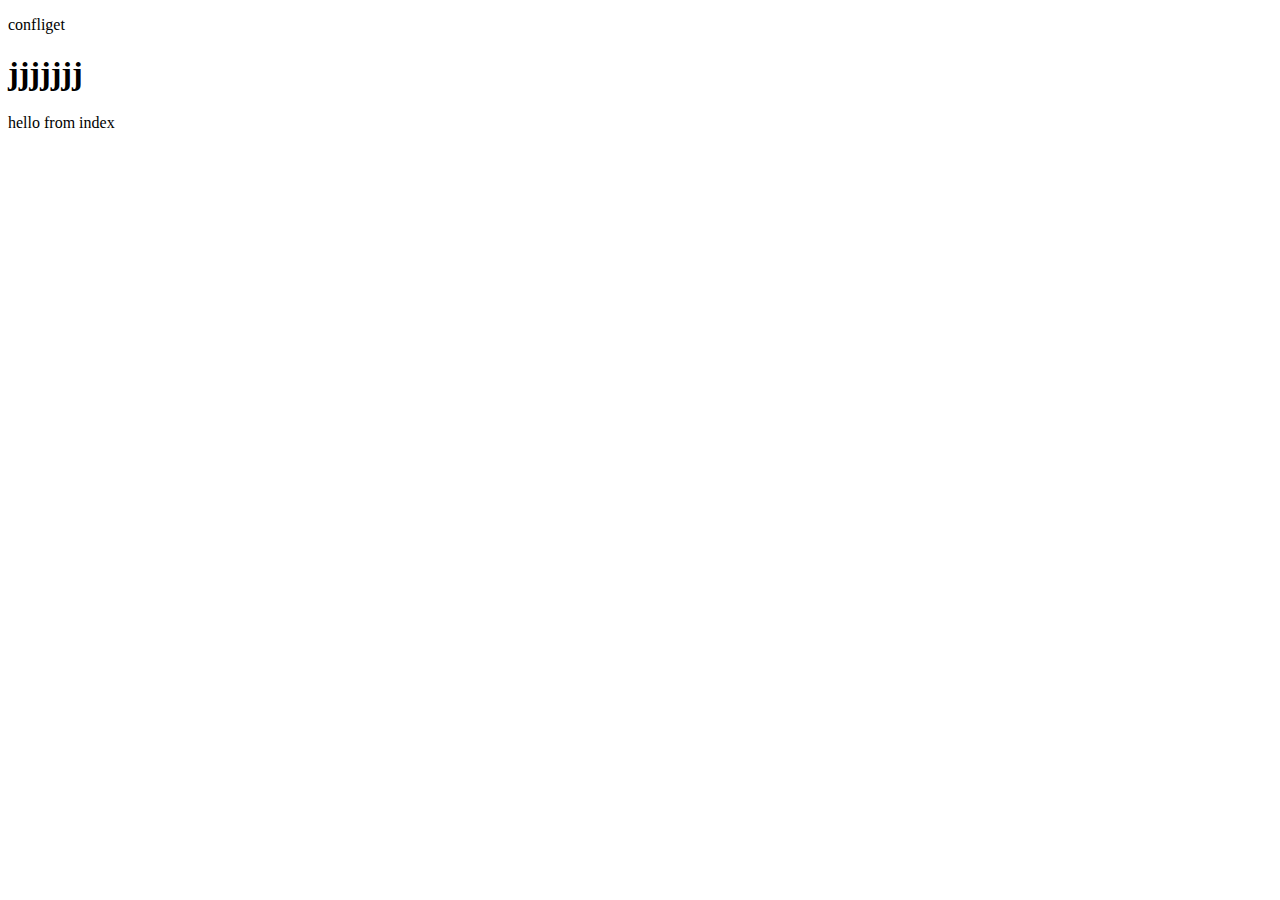
==== index.html @ 750f531c "hello" ====
<!DOCTYPE html>
<html lang="en">
<head>
    <meta charset="UTF-8">
    <meta name="viewport" content="width=device-width, initial-scale=1.0">
    <title>Document</title>
</head>
<body>
    <P>confliget</P>
      <h1>jjjjjjj</h1>
    <P>hello from index</P>
</body>
</html>
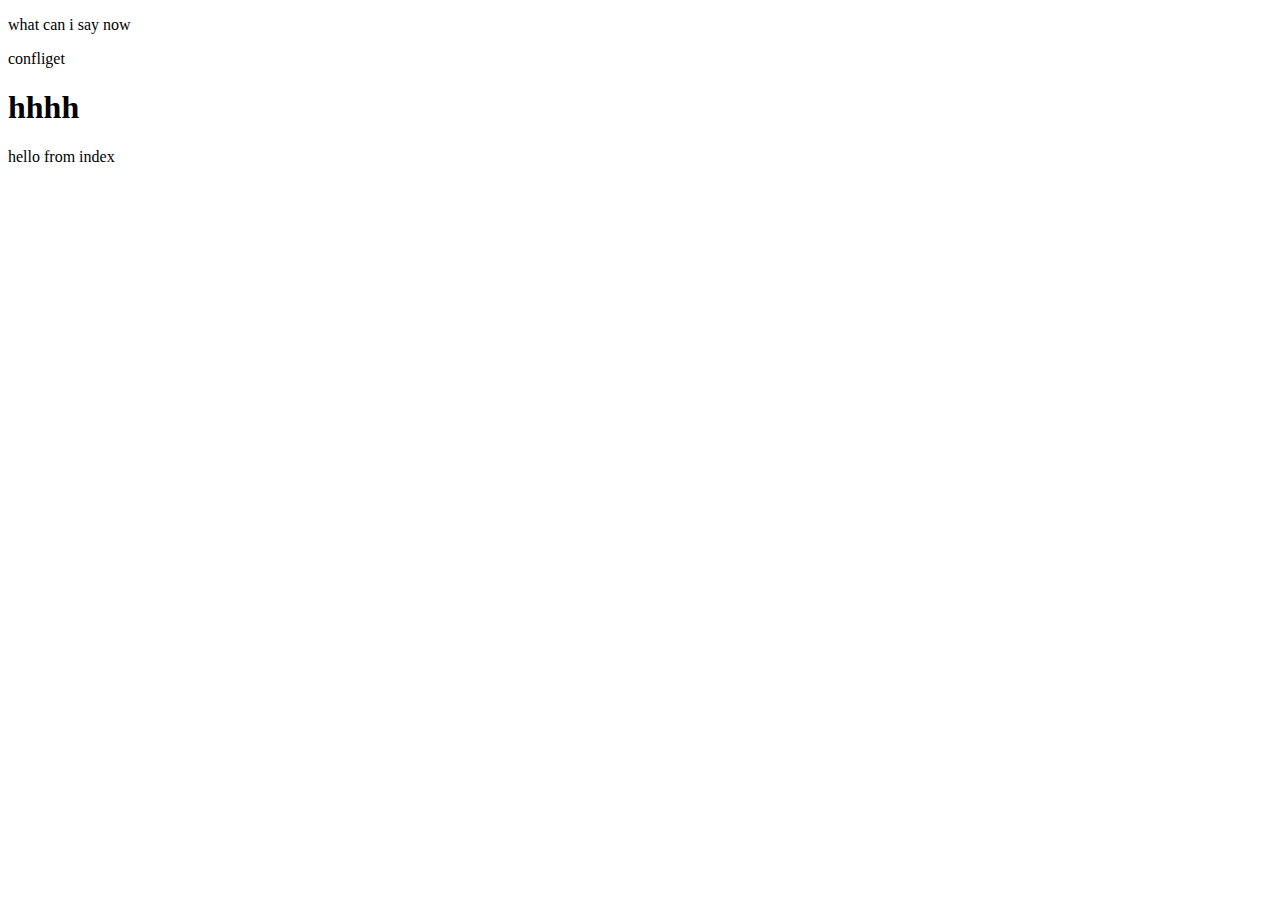
==== commit fca27657: "ahh" ====
--- a/index.html
+++ b/index.html
@@ -6,8 +6,12 @@
     <title>Document</title>
 </head>
 <body>
+
+
+
+    <P>what can i say now </P>
     <P>confliget</P>
-      <h1>jjjjjjj</h1>
+    <h1>hhhh</h1>
     <P>hello from index</P>
 </body>
 </html>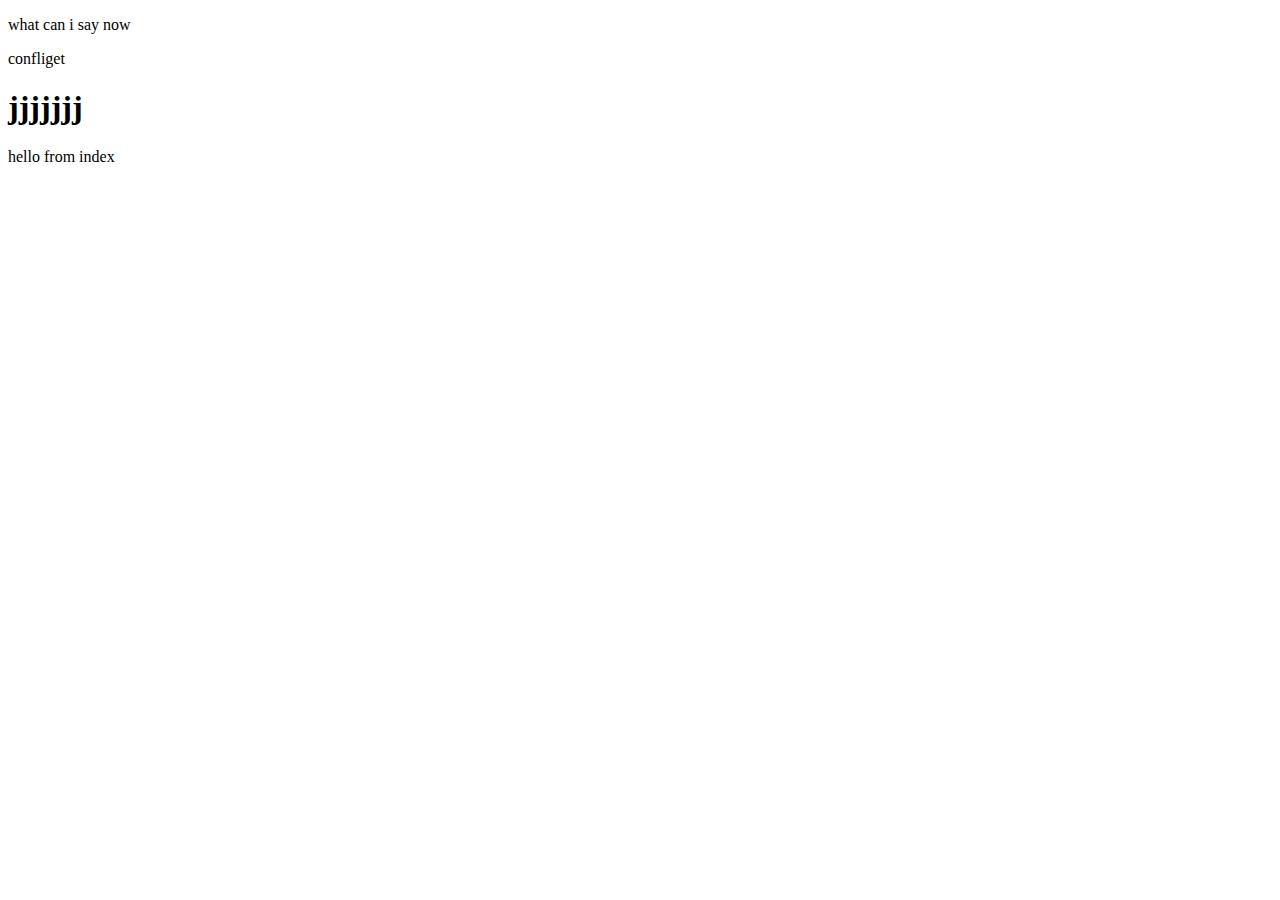
==== commit e1d787c1: "Merge branch 'contact-us'" ====
--- a/index.html
+++ b/index.html
@@ -11,7 +11,7 @@
 
     <P>what can i say now </P>
     <P>confliget</P>
-    <h1>hhhh</h1>
+      <h1>jjjjjjj</h1>
     <P>hello from index</P>
 </body>
 </html>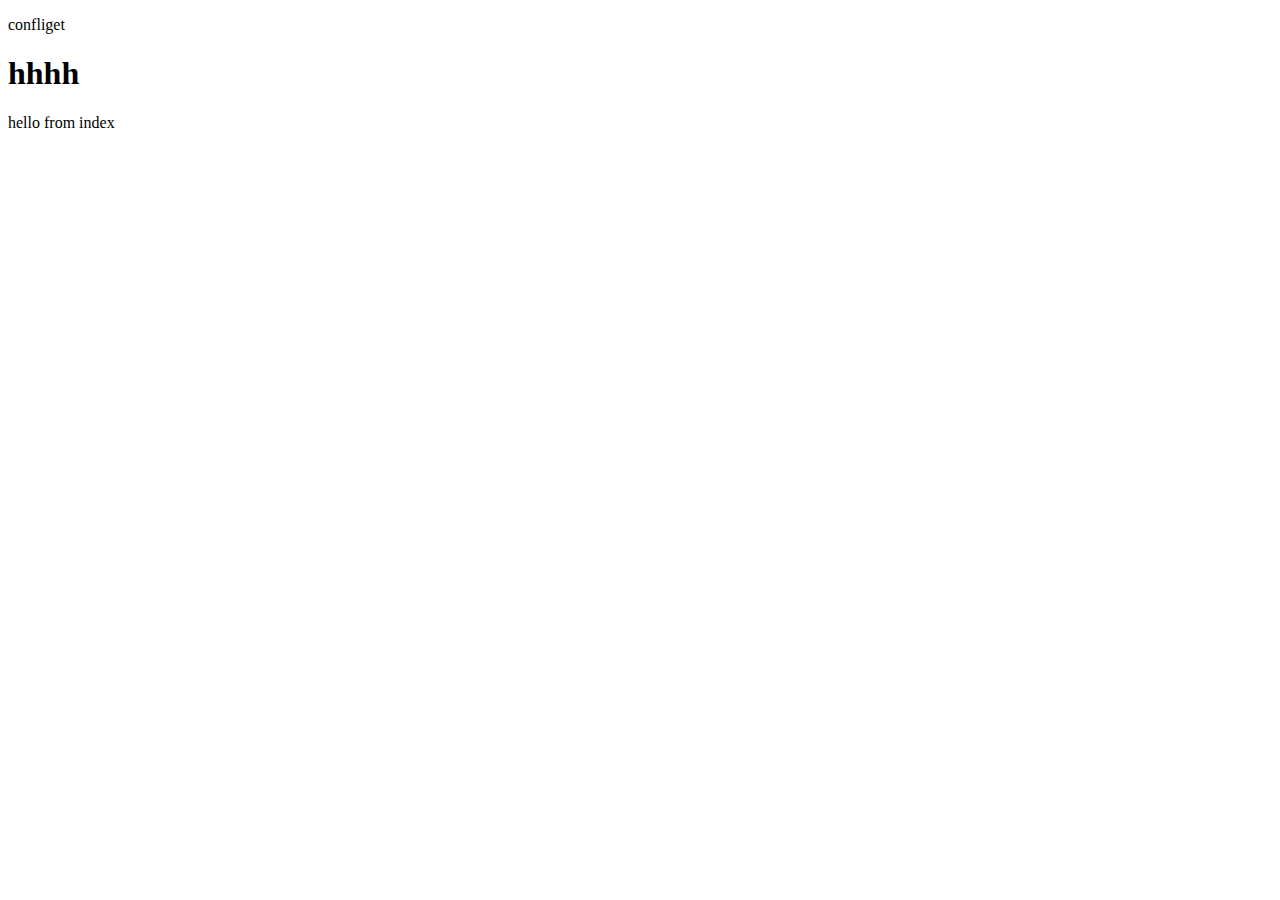
==== commit b03fdd6d: "remove line 12" ====
--- a/index.html
+++ b/index.html
@@ -9,9 +9,9 @@
 
 
 
-    <P>what can i say now </P>
+  
     <P>confliget</P>
-      <h1>jjjjjjj</h1>
+    <h1>hhhh</h1>
     <P>hello from index</P>
 </body>
 </html>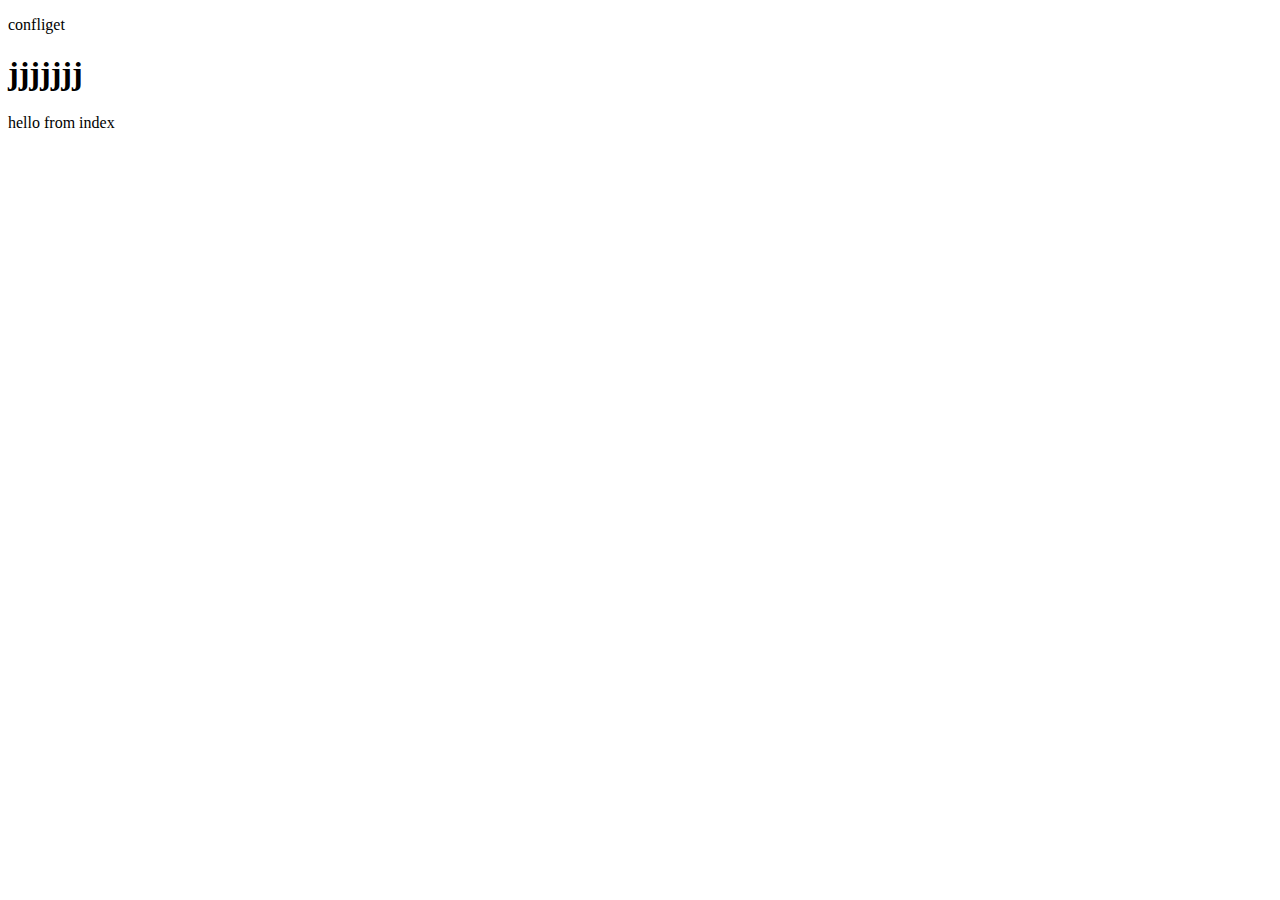
==== commit fb48bc22: "Merge branch 'contact-us'" ====
--- a/index.html
+++ b/index.html
@@ -11,7 +11,7 @@
 
   
     <P>confliget</P>
-    <h1>hhhh</h1>
+      <h1>jjjjjjj</h1>
     <P>hello from index</P>
 </body>
 </html>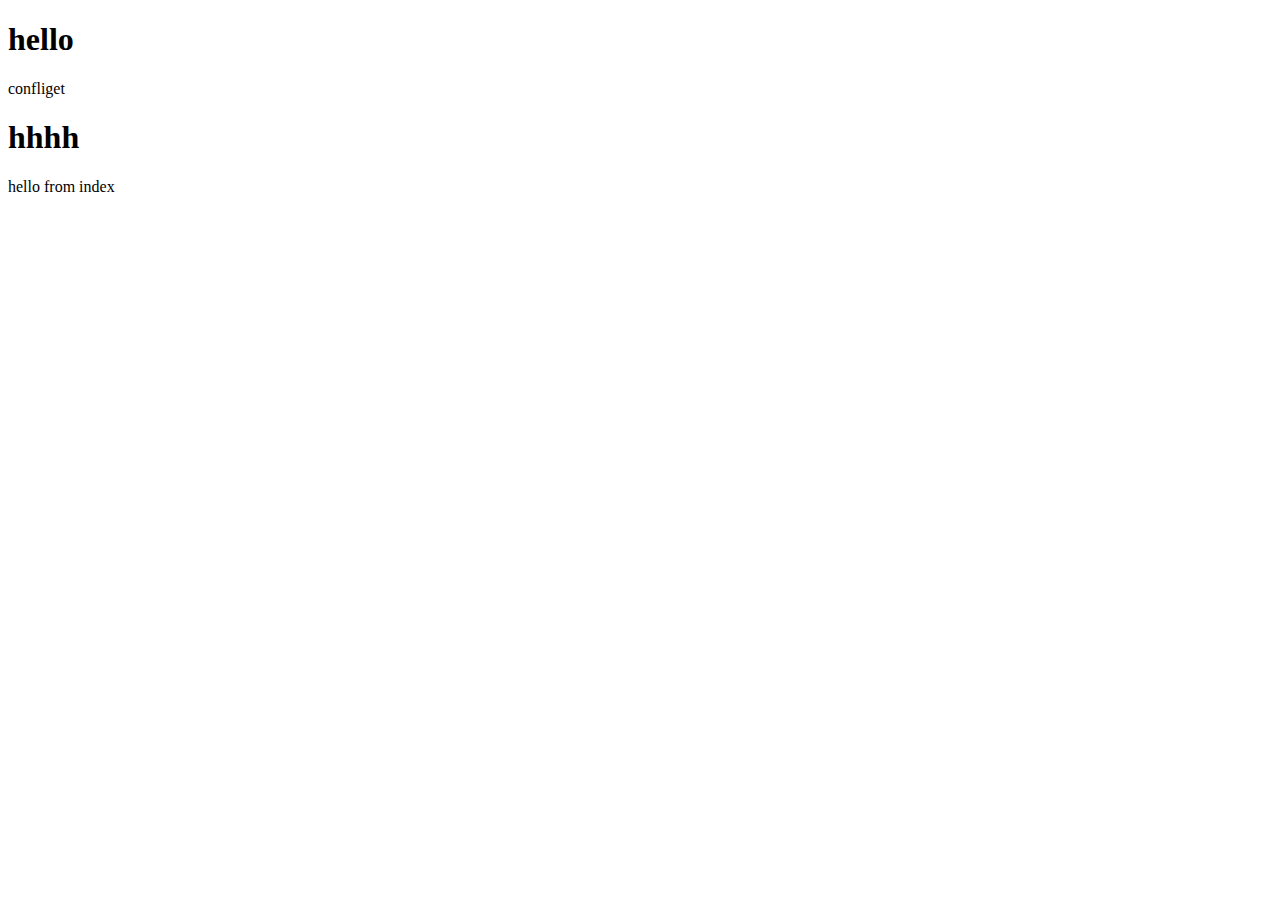
==== commit a639649e: "addline 12" ====
--- a/index.html
+++ b/index.html
@@ -9,9 +9,9 @@
 
 
 
-  
+     <h1>hello</h1>
     <P>confliget</P>
-      <h1>jjjjjjj</h1>
+    <h1>hhhh</h1>
     <P>hello from index</P>
 </body>
 </html>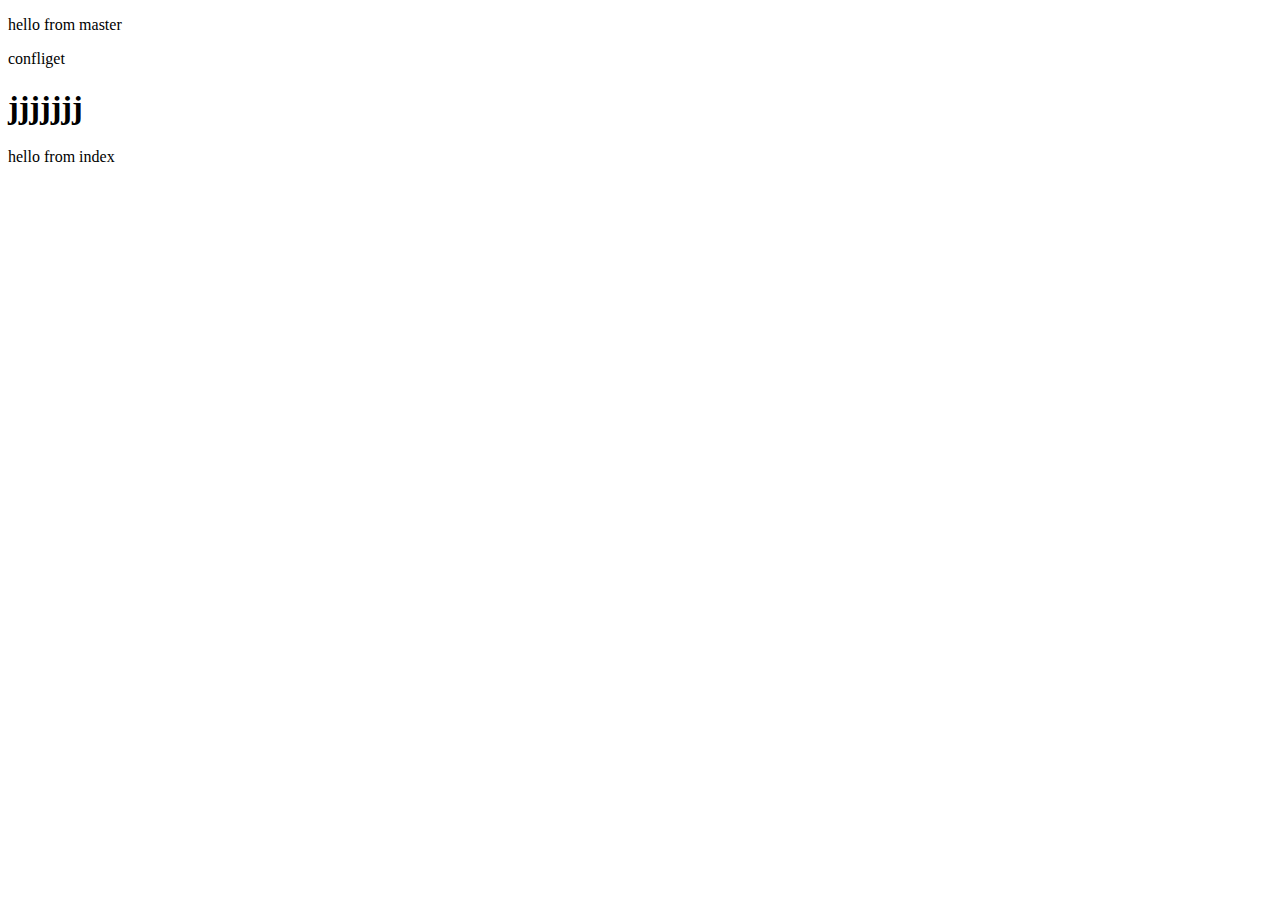
==== commit 0f003762: "add in index 12" ====
--- a/index.html
+++ b/index.html
@@ -9,9 +9,9 @@
 
 
 
-     <h1>hello</h1>
+    <p>hello from master</p>
     <P>confliget</P>
-    <h1>hhhh</h1>
+      <h1>jjjjjjj</h1>
     <P>hello from index</P>
 </body>
 </html>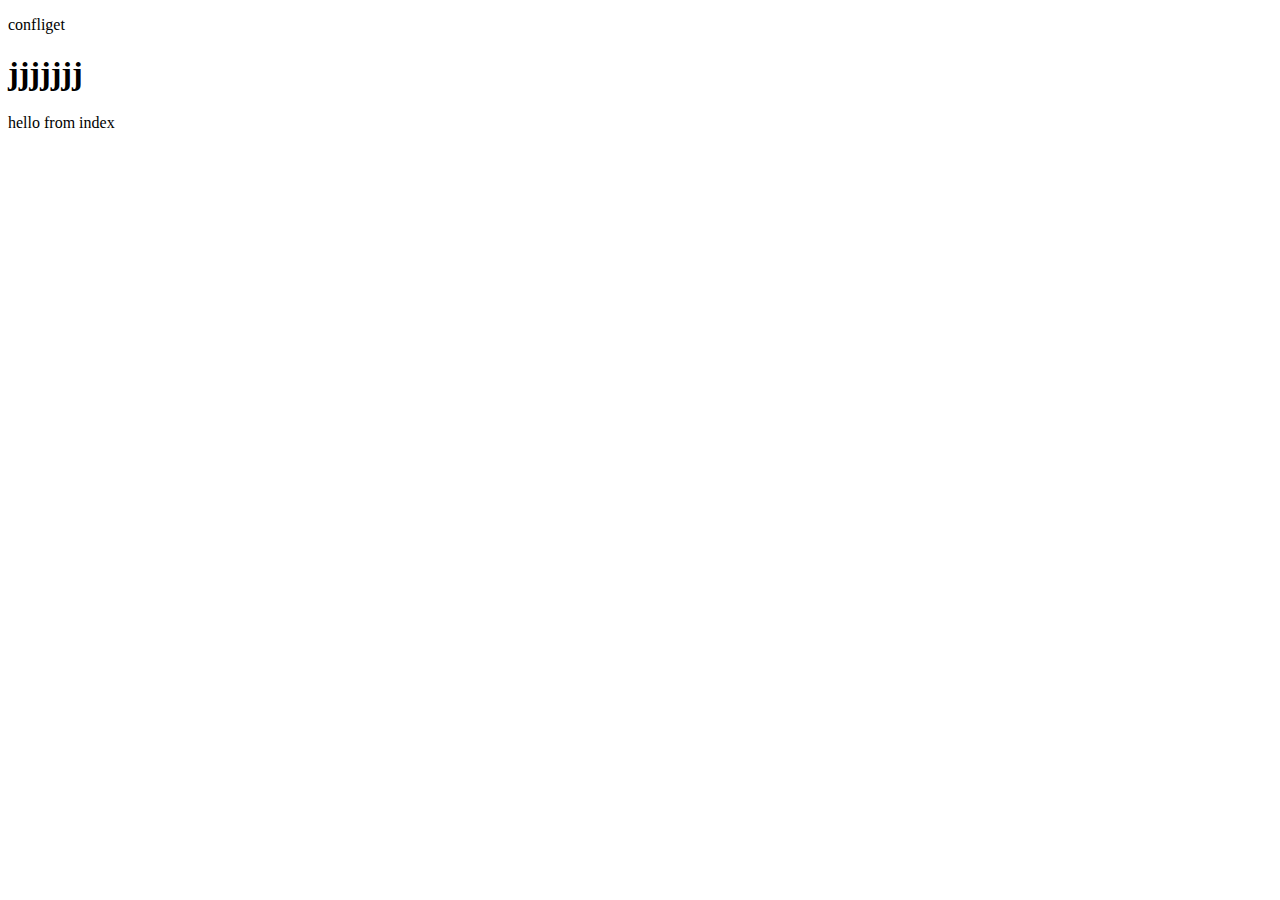
==== commit 081be41b: "Merge branch 'contact-us'" ====
--- a/index.html
+++ b/index.html
@@ -9,7 +9,7 @@
 
 
 
-    <p>hello from master</p>
+  
     <P>confliget</P>
       <h1>jjjjjjj</h1>
     <P>hello from index</P>
